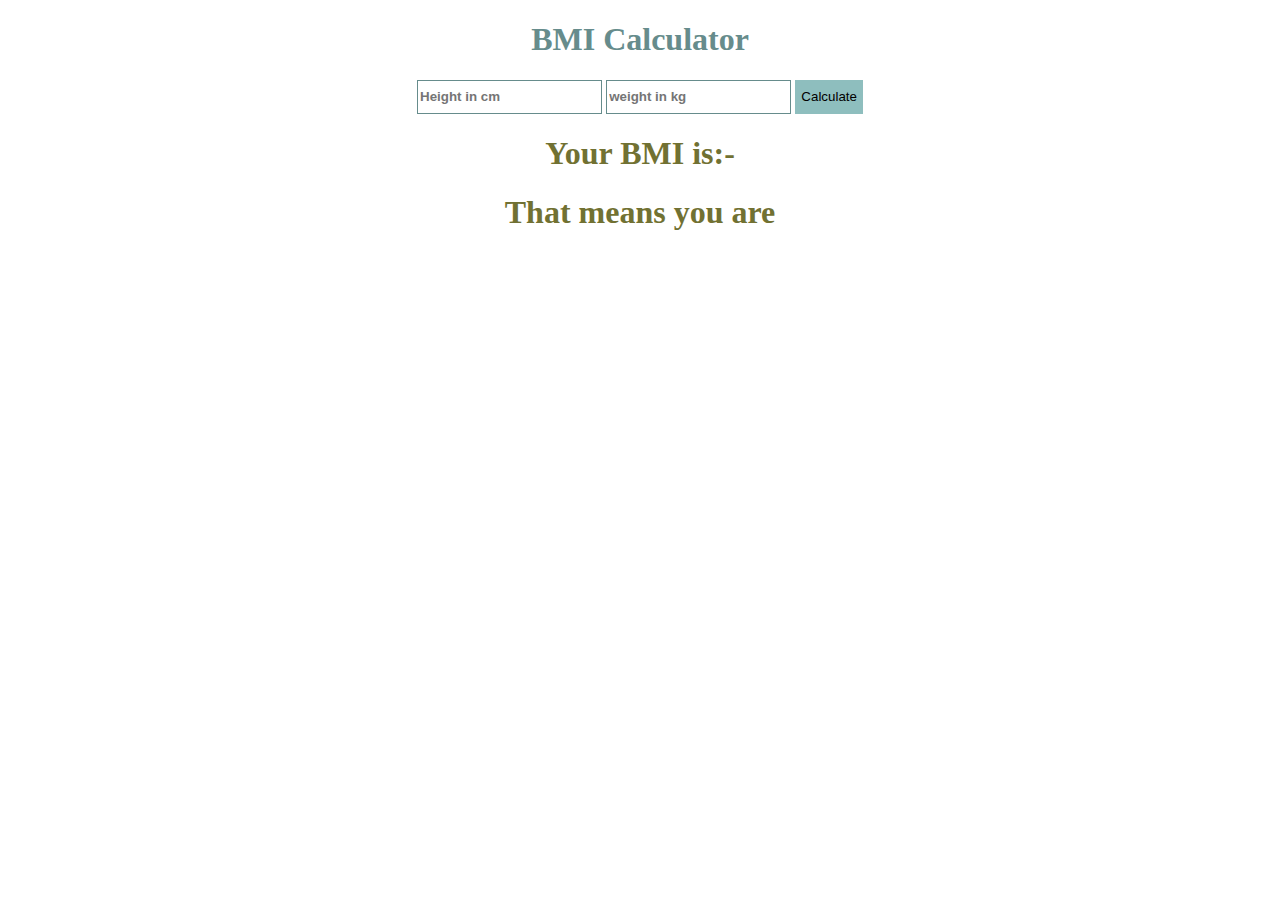
==== bmi_calculator.html @ eedb836a "my first commit" ====
<!DOCTYPE html>
<html lang="en">
<head>
    <meta charset="UTF-8">
    <meta name="viewport" content="width=device-width, initial-scale=1.0">
    <title>Document</title>
</head>
<link rel="stylesheet" href="bmi.css">
<body>
        <h1 style="color: rgb(102, 140, 140);">BMI Calculator</h1>
    <div>
        <input placeholder="Height in cm" type="number" id="height">
        <input type="number" placeholder="weight in kg" id="weight">
        <button id="calculate">Calculate</button>
    </div>
    <h1 class="sts"> Your BMI is:- <span id="bmi"></span>
         <!-- <span id="status"></span> -->
    </h1>
    <h1 class="sts"> That means you are <span id="status"></span>
    </h1>
</body>
</html>
<script src="bmi.js"></script>
---- bmi.css ----
.sts{
    color: rgb(113, 113, 50);
   }
   h1{
    text-align: center;
   }
   div{
    display: flex;
    margin: auto;
    width: 450px;
    justify-content: center;
    justify-content: space-around;
   }
  input{
    height: 30px;
    font-weight: bold;
    border:1px solid  rgb(102, 140, 140);
  }
  button{
    background-color: rgb(142, 190, 190) ;
    border: 0px;
  }
  span{
    color: rgb(102, 140, 140) ;
  }
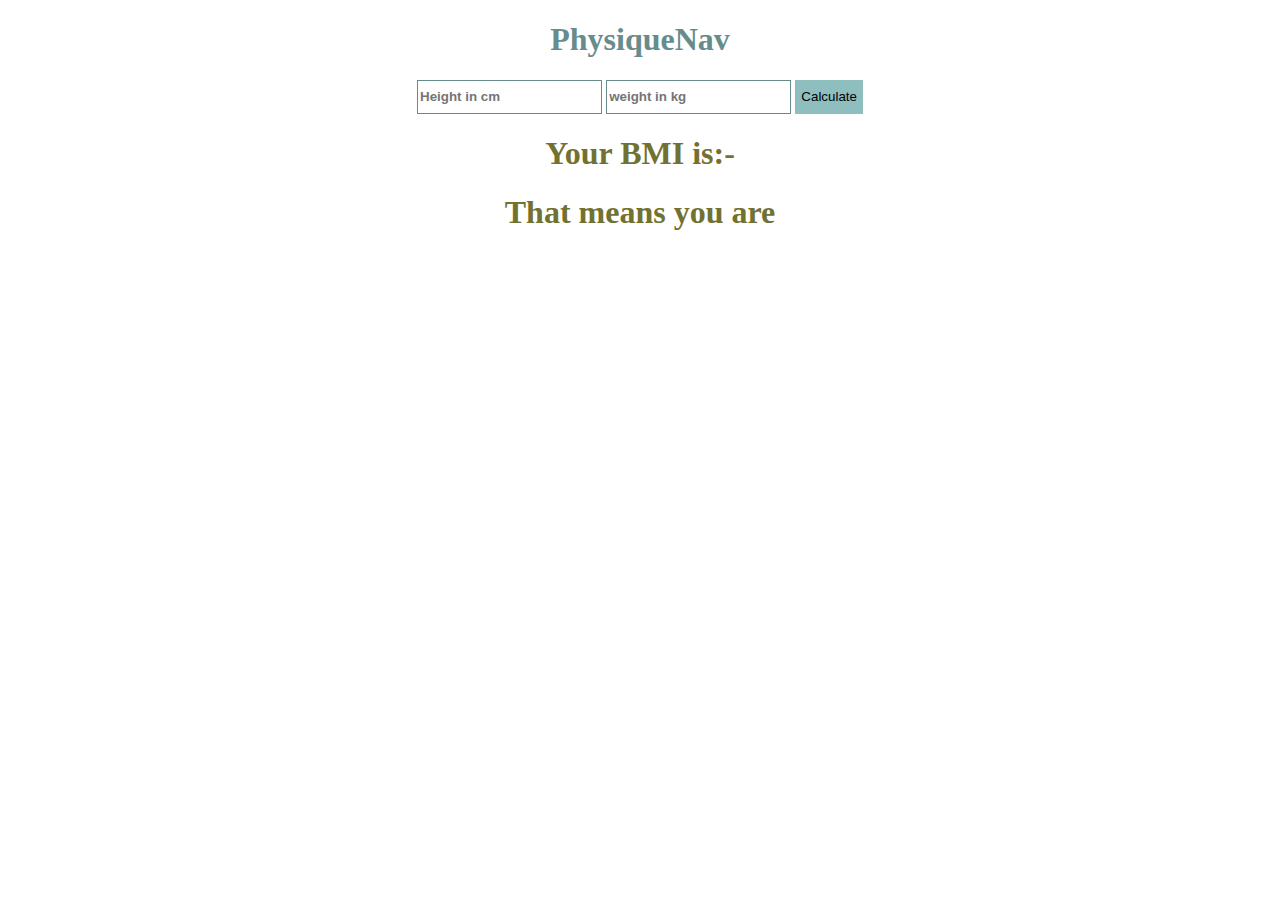
==== commit ad6e7e83: "commit" ====
--- a/bmi_calculator.html
+++ b/bmi_calculator.html
@@ -7,7 +7,7 @@
 </head>
 <link rel="stylesheet" href="bmi.css">
 <body>
-        <h1 style="color: rgb(102, 140, 140);">BMI Calculator</h1>
+        <h1 style="color: rgb(102, 140, 140);">PhysiqueNav</h1>
     <div>
         <input placeholder="Height in cm" type="number" id="height">
         <input type="number" placeholder="weight in kg" id="weight">
